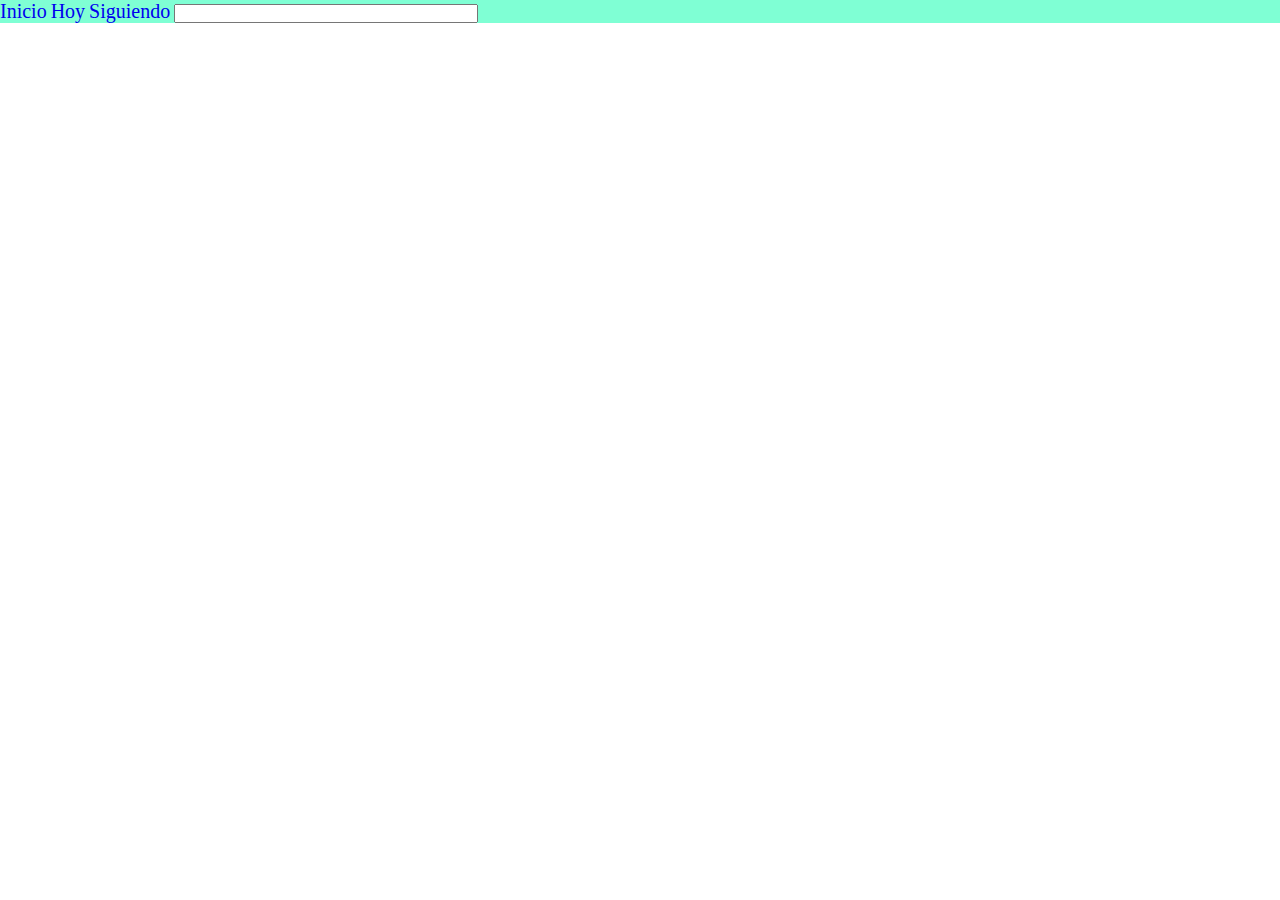
==== index.html @ 680ec71f "avance 1" ====
<!DOCTYPE html>
<html>
<head>
    <meta charset='utf-8'>
    <meta http-equiv='X-UA-Compatible' content='IE=edge'>
    <title>aprendiendo css</title>
    <meta name='viewport' content='width=device-width, initial-scale=1'>
    <link rel='stylesheet' type='text/css' media='screen' href='estilos.css'>
    <script src='main.js'></script>

</head>
<body>
   <header>
     <nav class="nav">
        <ul class="nav__ul">
            <ul class="nav__li"><a href="#">Inicio</a></ul>
            <ul class="nav__li"><a href="#">Hoy</a></ul>
            <ul class="nav__li"><a href="#">Siguiendo</a></ul>
            <ul class="nav__li"><input type="text" name="buscar"></ul>
            
        </ul>
     </nav>
   </header>
</body>
</html>
---- estilos.css ----
*{
    padding:0;
    margin: 0;
}
.nav{
    background-color: aquamarine;
}
.nav__li{
    display: inline-block;
    font-size: 20px;
    text-decoration: none;
 
}
.nav__li input{
    width: 300px;
    
}
.nav__li a{
    text-decoration: none;
}

.col{
    background-color: rebeccapurple;
}
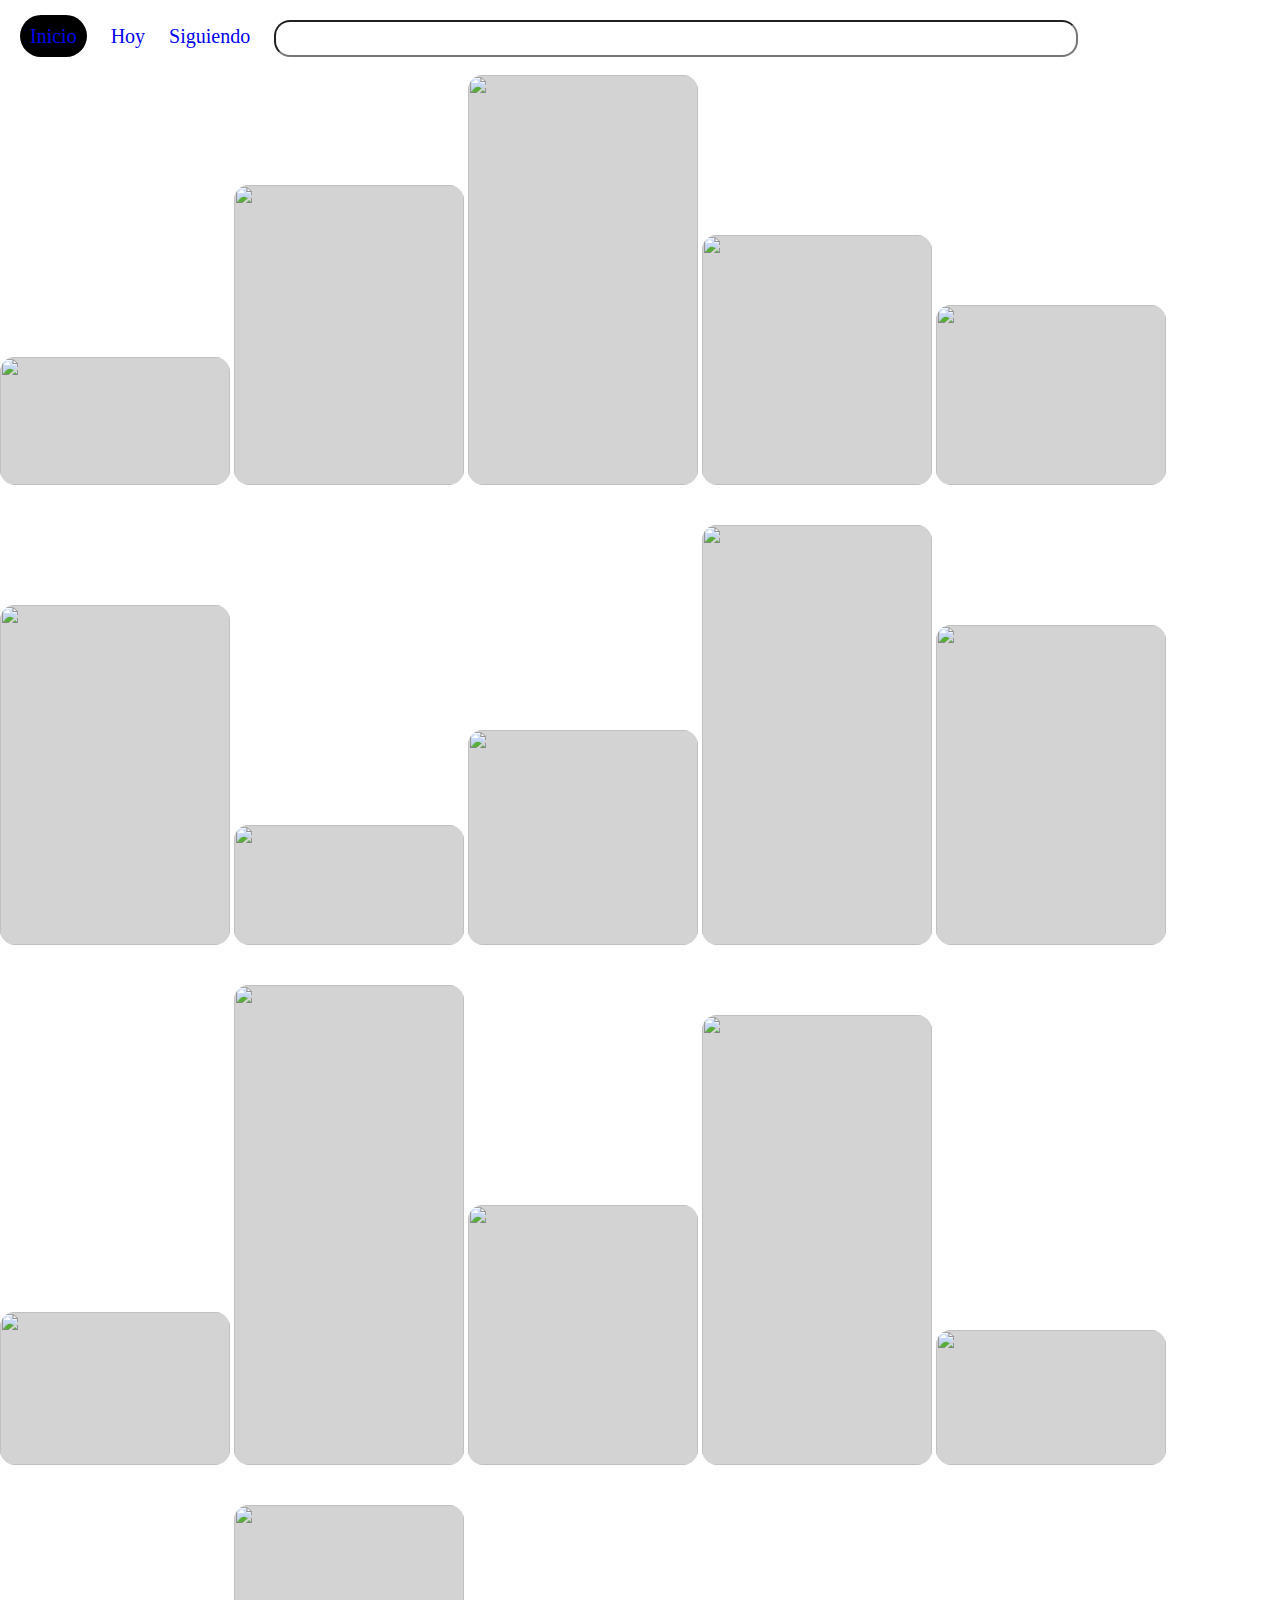
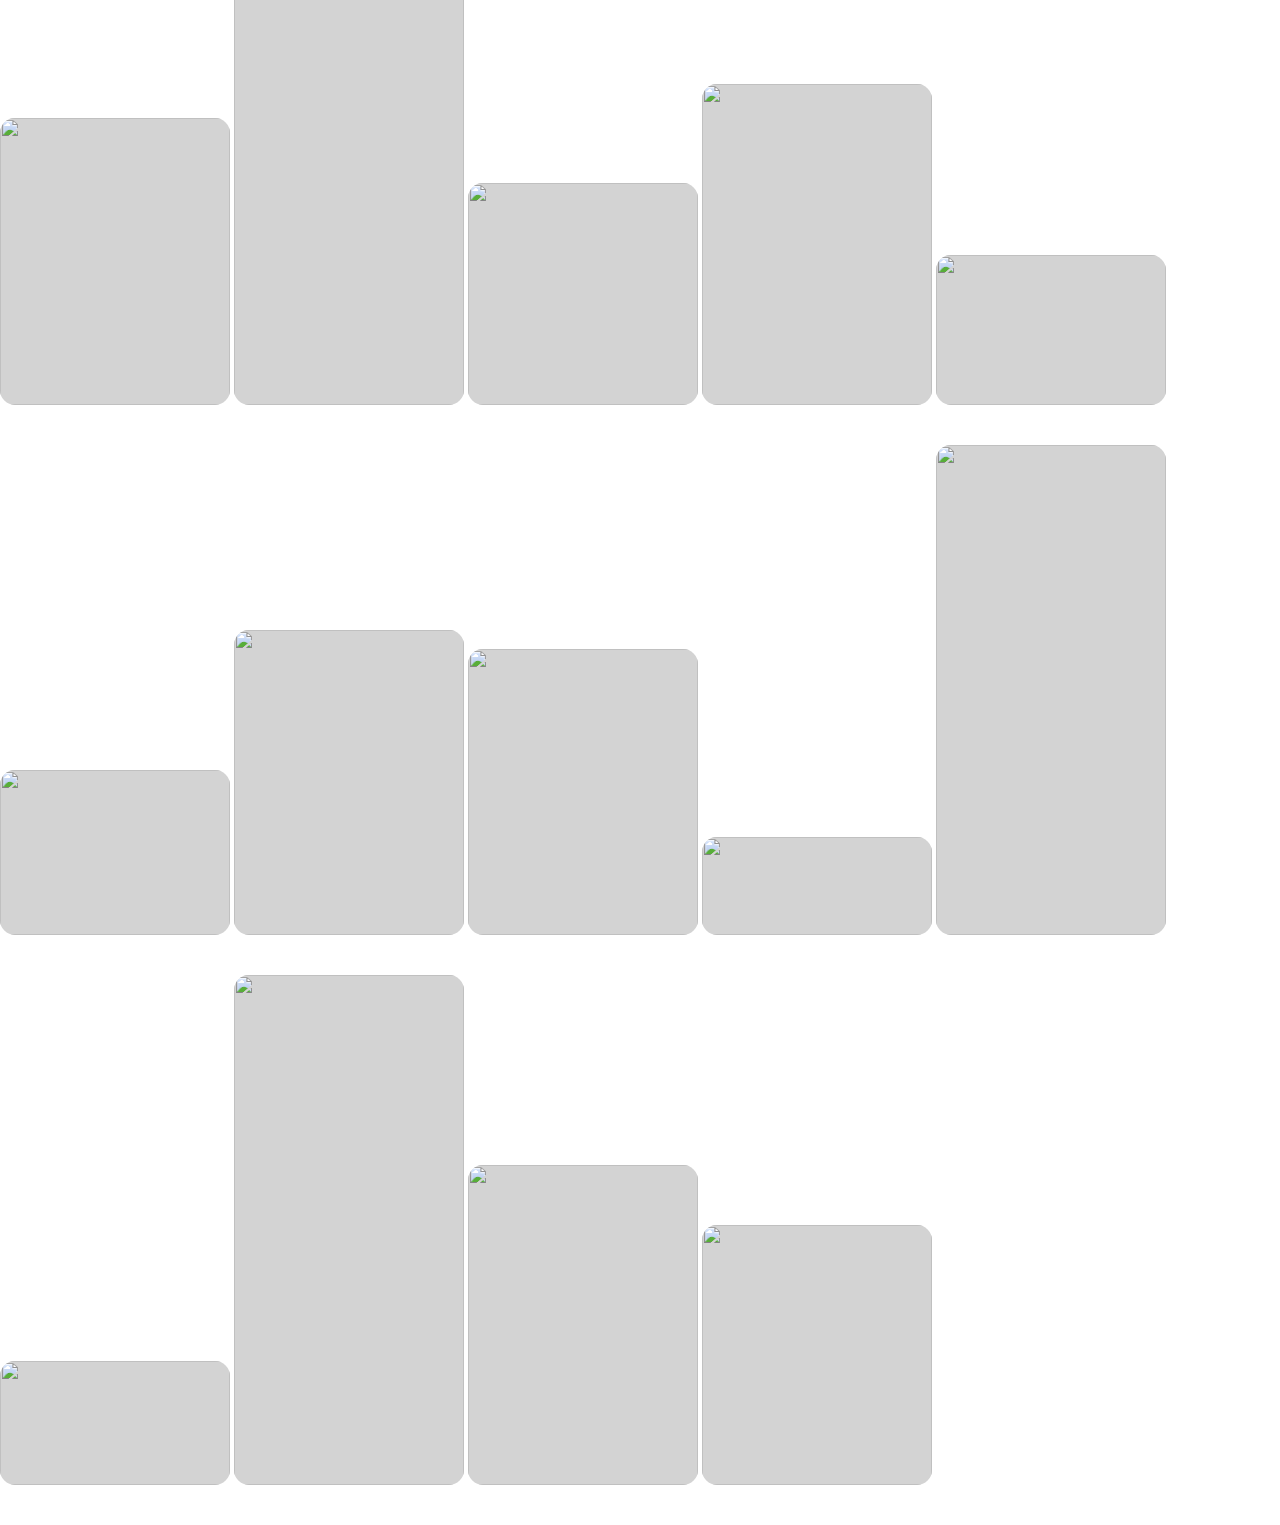
==== commit 623affe9: "Avance 2" ====
--- a/index.html
+++ b/index.html
@@ -7,19 +7,63 @@
     <meta name='viewport' content='width=device-width, initial-scale=1'>
     <link rel='stylesheet' type='text/css' media='screen' href='estilos.css'>
     <script src='main.js'></script>
-
+    <script src="https://kit.fontawesome.com/62ea397d3a.js" crossorigin="anonymous"></script>
 </head>
 <body>
    <header>
      <nav class="nav">
         <ul class="nav__ul">
-            <ul class="nav__li"><a href="#">Inicio</a></ul>
+            <ul class="nav__li"><a class="col" href="#">Inicio</a></ul>
             <ul class="nav__li"><a href="#">Hoy</a></ul>
             <ul class="nav__li"><a href="#">Siguiendo</a></ul>
-            <ul class="nav__li"><input type="text" name="buscar"></ul>
-            
+            <ul class="nav__li"><input type="text" aria-placeholder="Buscar"></input></ul>
+            <ul class="nav__li"><i class="fas fa-bell" href="#"></i></ul>
+            <ul class="nav__li"><i class="fas fa-comment-dots" href="#"></i></ul>
+            <ul class="nav__li"><img class="fas fa-comment-dots" href="#"></img></ul>
         </ul>
      </nav>
    </header>
+   <div class="grid-container">
+    <img class="grid-item" src="https://picsum.photos/230/128.jpg" width="230" height="128" />
+    <img class="grid-item" src="https://picsum.photos/230/300.jpg" width="230" height="300" />
+    <img class="grid-item" src="https://picsum.photos/230/410.jpg" width="230" height="410" />
+    <img class="grid-item" src="https://picsum.photos/230/250.jpg" width="230" height="250" />
+    <img class="grid-item" src="https://picsum.photos/230/180.jpg" width="230" height="180" />
+    <img class="grid-item" src="https://picsum.photos/230/340.jpg" width="230" height="340" />
+    <img class="grid-item" src="https://picsum.photos/230/120.jpg" width="230" height="120" />
+    <img class="grid-item" src="https://picsum.photos/230/215.jpg" width="230" height="215" />
+    <img class="grid-item" src="https://picsum.photos/230/420.jpg" width="230" height="420" />
+    <img class="grid-item" src="https://picsum.photos/230/320.jpg" width="230" height="320" />
+    <img class="grid-item" src="https://picsum.photos/230/153.jpg" width="230" height="153" />
+    <img class="grid-item" src="https://picsum.photos/230/480.jpg" width="230" height="480" />
+    <img class="grid-item" src="https://picsum.photos/230/260.jpg" width="230" height="260" />
+    <img class="grid-item" src="https://picsum.photos/230/450.jpg" width="230" height="450" />
+    <img class="grid-item" src="https://picsum.photos/230/135.jpg" width="230" height="135" />
+    <img class="grid-item" src="https://picsum.photos/230/287.jpg" width="230" height="287" />
+    <img class="grid-item" src="https://picsum.photos/230/500.jpg" width="230" height="500" />
+    <img class="grid-item" src="https://picsum.photos/230/222.jpg" width="230" height="222" />
+    <img class="grid-item" src="https://picsum.photos/230/321.jpg" width="230" height="321" />
+    <img class="grid-item" src="https://picsum.photos/230/150.jpg" width="230" height="150" />
+    <img class="grid-item" src="https://picsum.photos/230/165.jpg" width="230" height="165" />
+    <img class="grid-item" src="https://picsum.photos/230/305.jpg" width="230" height="305" />
+    <img class="grid-item" src="https://picsum.photos/230/286.jpg" width="230" height="286" />
+    <img class="grid-item" src="https://picsum.photos/230/98.jpg" width="230" height="98" />
+    <img class="grid-item" src="https://picsum.photos/230/490.jpg" width="230" height="490" />
+    <img class="grid-item" src="https://picsum.photos/230/124.jpg" width="230" height="124" />
+    <img class="grid-item" src="https://picsum.photos/230/510.jpg" width="230" height="510" />
+    <img class="grid-item" src="https://picsum.photos/230/320.jpg" width="230" height="320" />
+    <img class="grid-item" src="https://picsum.photos/230/260.jpg" width="230" height="260" />
+  </div>
+  <script src="https://unpkg.com/masonry-layout@4/dist/masonry.pkgd.js"></script>
+  <script>
+    var elem = document.querySelector(".grid-container");
+    var msnry = new Masonry(elem, {
+      // options
+      itemSelector: ".grid-item",
+      columnWidth: 230,
+      gutter: 20,
+      isFitWidth: true
+    });
+  </script>
 </body>
-</html>+</html>
--- a/estilos.css
+++ b/estilos.css
@@ -3,22 +3,51 @@
     margin: 0;
 }
 .nav{
-    background-color: aquamarine;
+    padding-top: 20px;
+    padding-bottom: 20px;
+    background-color: white;
 }
 .nav__li{
     display: inline-block;
     font-size: 20px;
     text-decoration: none;
- 
+    height: 30px;
 }
 .nav__li input{
-    width: 300px;
-    
+    width: 800px;
+    height: 33px;
+    border-radius: 16px;
+    margin-left: 20px;
 }
 .nav__li a{
     text-decoration: none;
+    margin-left: 20px;
 }
-
+.nav__li i{
+    margin-left: 20px;
+}
 .col{
-    background-color: rebeccapurple;
-}+    padding: 10px;
+    background-color: black;
+    border-radius: 22px;
+}
+.grid-container {
+    /* display: grid;
+    grid-template-columns: repeat(auto-fill, 230px);
+    gap: 20px;
+    justify-content: center; */
+    /* grid-template-rows: masonry; */
+    margin: 0 auto;
+  }
+  .grid-item {
+    width: 230px;
+    /* height: 200px;
+    object-fit: cover; */
+    margin-bottom: 40px;
+    border-radius: 15px;
+    cursor: zoom-in;
+    background-color: lightgray;
+  }
+  .grid-item:hover {
+    filter: opacity(0.9);
+  }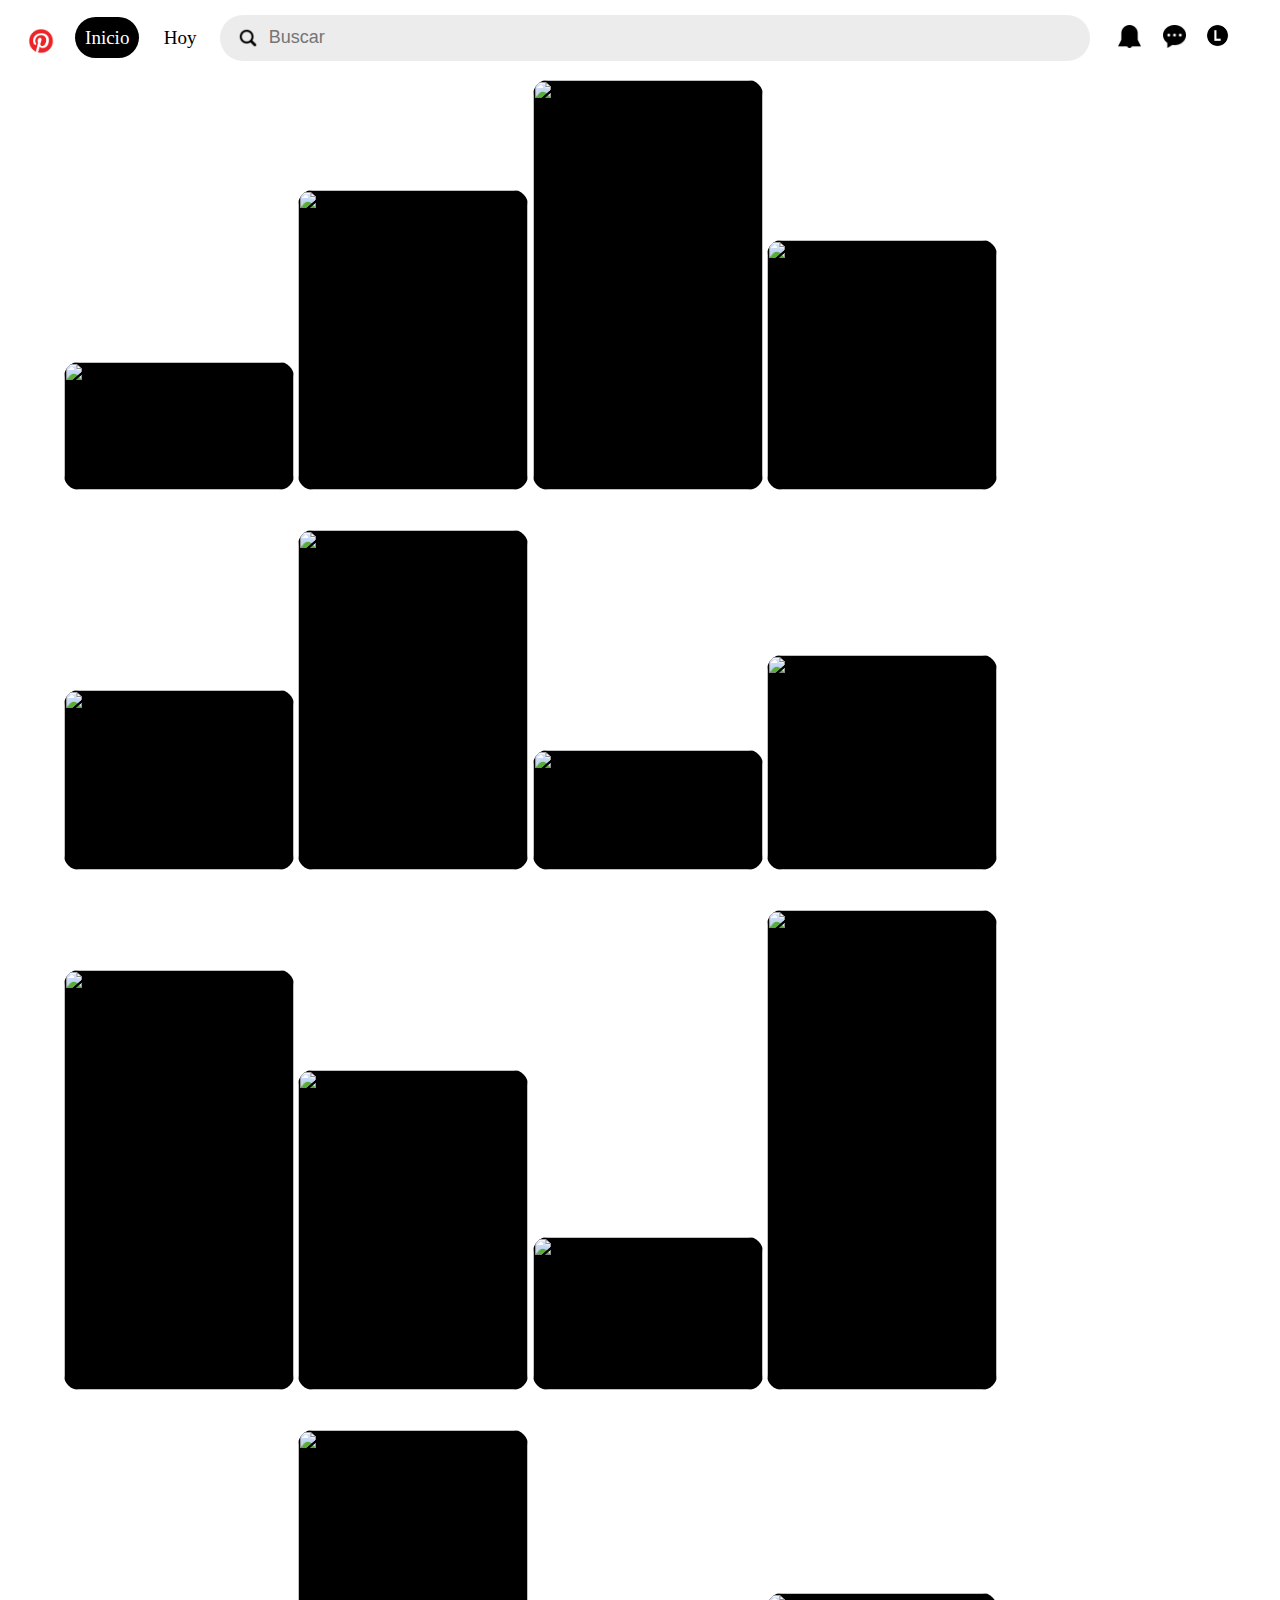
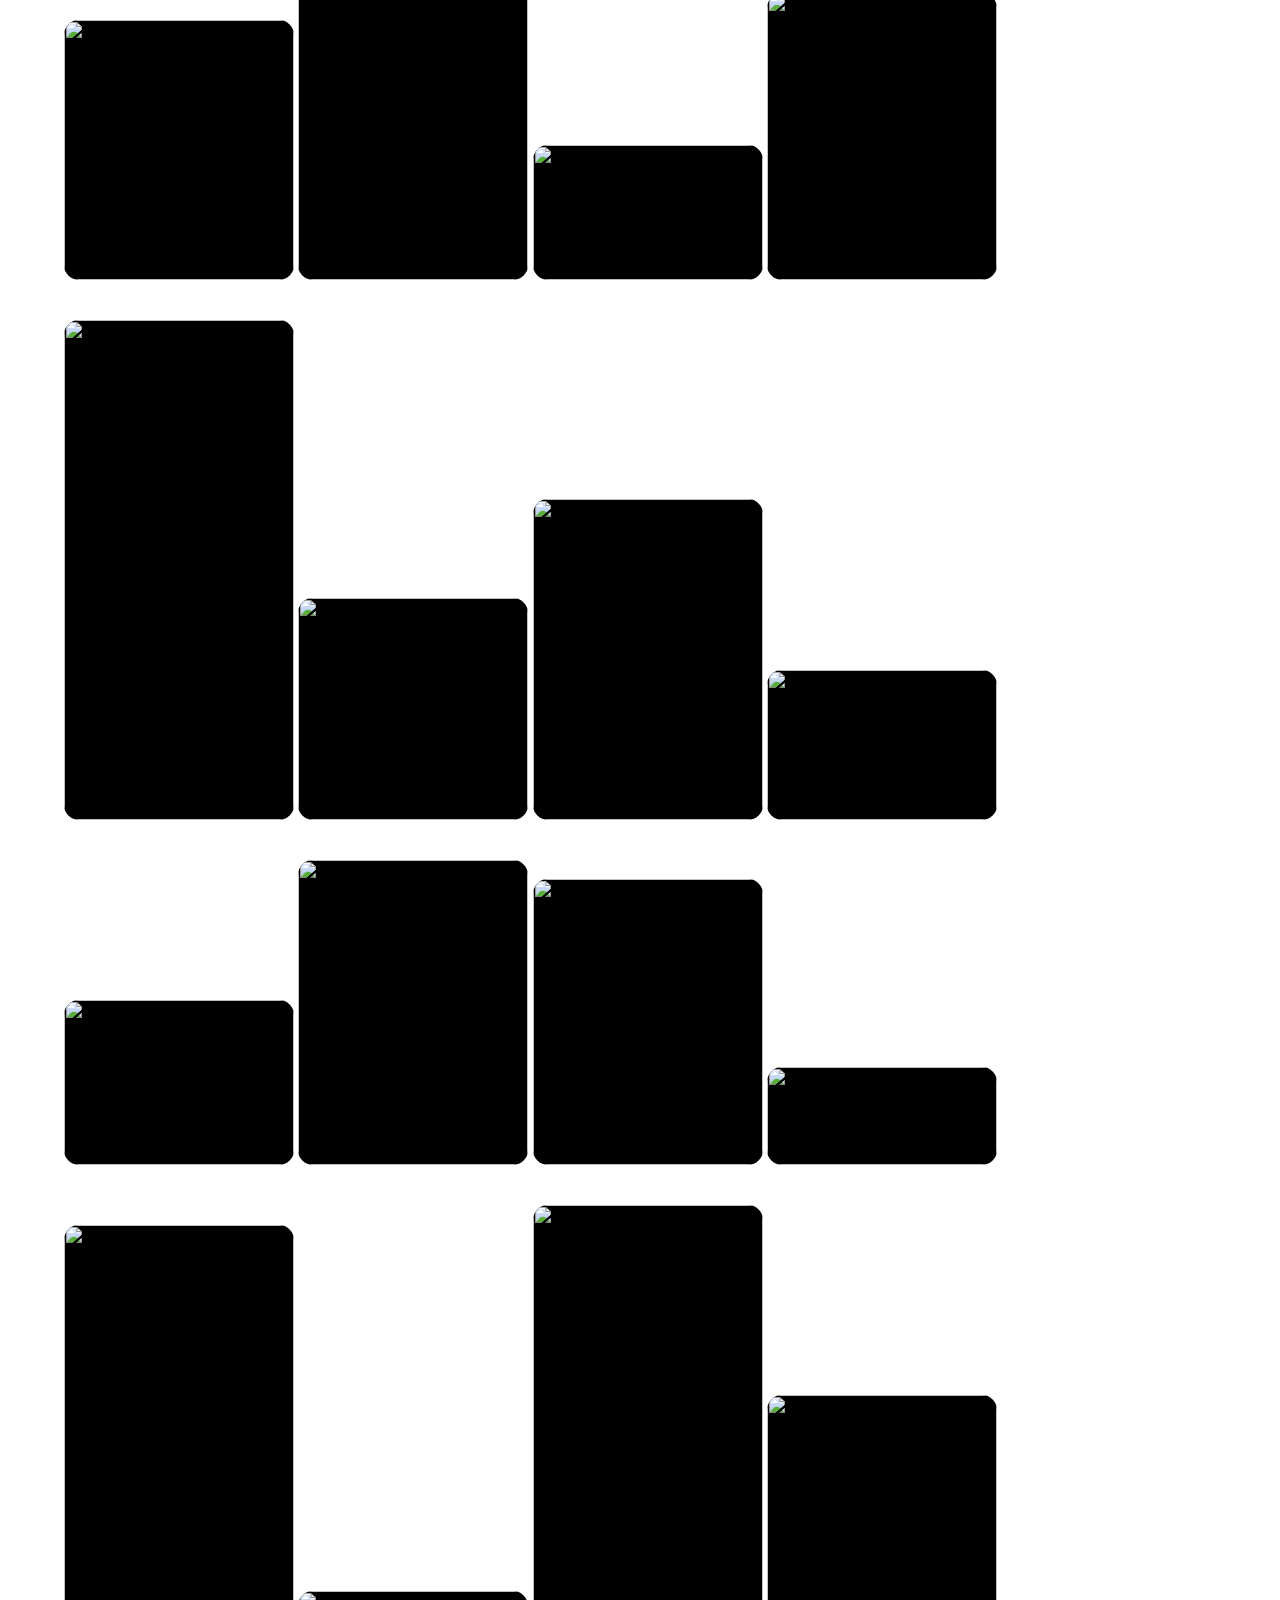
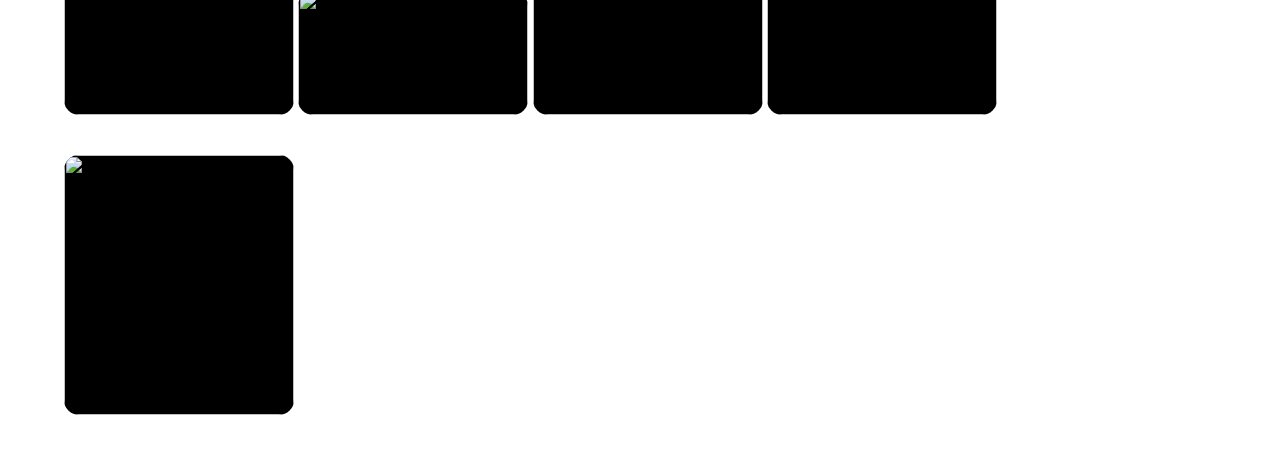
==== commit 63d89513: "primer commit" ====
--- a/index.html
+++ b/index.html
@@ -11,7 +11,7 @@
 </head>
 <body>
    <header>
-     <nav class="nav">
+     <!-- <nav class="nav">
         <ul class="nav__ul">
             <ul class="nav__li"><a class="col" href="#">Inicio</a></ul>
             <ul class="nav__li"><a href="#">Hoy</a></ul>
@@ -21,8 +21,35 @@
             <ul class="nav__li"><i class="fas fa-comment-dots" href="#"></i></ul>
             <ul class="nav__li"><img class="fas fa-comment-dots" href="#"></img></ul>
         </ul>
-     </nav>
+     </nav> -->
+     <nav>
+      <div class="menu">
+        <div class="logo">
+          <img src="pinterest.png" width="26" height="26" alt=""> 
+        </div>
+
+        <div class="pestañas">
+          <a class="col" href="#">Inicio</a>
+          <a class="hoy" href="#">Hoy</a>
+        </div>
+
+        <div class="buscar">
+          <form autocomplete="off">
+            <div>
+              <input type="text" placeholder="     Buscar" required>
+            </div>
+          </form>
+        </div>
+
+        <div class="siluetas">
+          <img class="bell" src="campana.png" width="23" height="23" alt="">
+          <img class="comment" src="comentario.png" width="23" height="23" alt="">
+          <img class="user" src="usuario.png" width="25" height="25" alt="">
+        </div>
+      </div>
+    </nav>
    </header>
+
    <div class="grid-container">
     <img class="grid-item" src="https://picsum.photos/230/128.jpg" width="230" height="128" />
     <img class="grid-item" src="https://picsum.photos/230/300.jpg" width="230" height="300" />
--- a/estilos.css
+++ b/estilos.css
@@ -1,53 +1,287 @@
 *{
+    margin: 0;
     padding:0;
-    margin: 0;
-}
-.nav{
-    padding-top: 20px;
-    padding-bottom: 20px;
+    box-sizing: border-box;
+    font-family: -apple-system, BlinkMacSystemFont, 'Segoe UI', Roboto, Oxygen, Ubuntu, Cantarell, 'Open Sans', 'Helvetica Neue', sans-serif
+}
+
+nav{
+    padding-top: 15px;
+    padding-bottom: 65px;
     background-color: white;
-}
-.nav__li{
+    position: fixed;
+    z-index: 30;
+    width: 100%;
+}
+header nav {
     display: inline-block;
-    font-size: 20px;
+    height: 80px;
+}
+
+.menu {
+    display: flex;
+    flex-direction: row;
+    justify-content: space-between;
+    align-items: center;
+    justify-content: space-between;
+}
+
+.logo{
+    margin-top: 10px;
+    margin-left: 28px;
+    object-fit: contain;
+}
+
+.col{
     text-decoration: none;
-    height: 30px;
-}
-.nav__li input{
-    width: 800px;
-    height: 33px;
-    border-radius: 16px;
-    margin-left: 20px;
-}
-.nav__li a{
+    color: white;
+    font-family: Roboto;
+    font-size: 19px;
+    margin-left: -7px;
+    padding: 10px;
+
+    background-color: black;
+    border-radius: 100px;
+    width: 20px;
+    height: 48px;
+}
+
+.hoy{
     text-decoration: none;
-    margin-left: 20px;
-}
-.nav__li i{
-    margin-left: 20px;
-}
-.col{
+    color: black;
+    font-family: Roboto;
+    font-size: 19px;
     padding: 10px;
-    background-color: black;
-    border-radius: 22px;
-}
-.grid-container {
+    margin-left: 10px;
+}
+
+form{
+    margin: auto;
+}
+
+form input{
+    border: none;
+    background: transparent;
+    background-image: url(lupa3.png);
+    padding-left: 24px;
+    background-size: 22px;
+    background-position-y: center;
+    background-position-x: 2%;
+    background-repeat: no-repeat;
+    width: 6px;
+    transition: all 0.1s;
+}
+
+.buscar input{
+    background-color: rgb(236, 236, 236);
+    width: 68vw;
+    height: 45.5px;
+    font-size: 18px;
+    outline: none;
+    border: none;
+    border-radius: 100px;
+    margin-left: -15px;
+}
+
+header nav.menu.siluetas {
+    display:flex;
+    justify-content: space-between;
+    flex-direction: row
+}
+
+.bell{
+    margin-right: 17px;
+}
+
+.comment{
+    margin-right: 15px;
+}
+
+.user{
+    margin-right: 50px;
+}
+
+.grid-container{
     /* display: grid;
     grid-template-columns: repeat(auto-fill, 230px);
     gap: 20px;
     justify-content: center; */
     /* grid-template-rows: masonry; */
     margin: 0 auto;
+    width: 90%;
+    justify-content: center;
+    padding-top: 80px;
   }
-  .grid-item {
+
+.grid-item {
     width: 230px;
     /* height: 200px;
     object-fit: cover; */
     margin-bottom: 40px;
     border-radius: 15px;
     cursor: zoom-in;
-    background-color: lightgray;
+    background-color: black;
   }
   .grid-item:hover {
-    filter: opacity(0.9);
-  }+    filter: opacity(0.7);
+  }
+
+
+  @media (max-width: 1170px){
+    .menu{
+        background: white;
+    }
+    .col{
+        margin-left: 10px;
+        font-size: 16px;
+    }
+    .hoy{
+        font-size: 16px;
+        margin-left: 2px;
+    }
+    .buscar input{
+        width: 48vw;
+        margin-left: px;
+    }
+
+
+    @media (max-width: 700px){
+        .menu{
+            background: white;
+        }
+        .col{
+            margin-left: 10px;
+            font-size: 13px;
+        }
+        .hoy{
+            font-size: 13px;
+            margin-left: 2px;
+        }
+        .buscar input{
+            width: 38vw;
+            height: 40px;
+            margin-left: px;
+            font-size: 14px;
+        }
+
+    @media (max-width: 580px){
+        .menu{
+            background: white;
+        }
+        .col{
+            margin-left: 10px;
+            font-size: 14px;
+        }
+        .hoy{
+            font-size: 14px;
+            margin-left: 2px;
+        }
+        .buscar input{
+            width: 28vw;
+            height: 40px;
+            margin-left: px;
+            font-size: 14px;
+        }
+
+    @media (max-width: 500px){
+        .menu{
+            background: white;
+        }
+        .col{
+            margin-left: 10px;
+            font-size: 14px;
+        }
+        .hoy{
+            font-size: 14px;
+            margin-left: 2px;
+        }
+        .buscar input{
+            width: 5vw;
+            height: 40px;
+            margin-left: px;
+            font-size: 14px;
+        }
+    
+    @media (max-width: 390px){
+        .menu{
+            background: white;
+        }
+        .col{
+            margin-left: 1px;
+            font-size: 14px;
+        }
+        .hoy{
+            font-size: 14px;
+            margin-left: -8px;
+        }
+        .buscar input{
+            width: 5vw;
+            height: 40px;
+            margin-left: px;
+            font-size: 14px;
+        }
+
+    @media (max-width: 385px){
+        .menu{
+            background: white;
+        }
+        .col{
+            margin-left: 1px;
+            font-size: 14px;
+        }
+        .hoy{
+            font-size: 14px;
+            margin-left: -8px;
+        }
+        .buscar input{
+            width: 5vw;
+            height: 40px;
+            margin-left: px;
+            font-size: 14px;
+        }
+        .bell{
+            margin-right: 5px;
+        }
+        
+        .comment{
+            margin-right: 6px;
+        }
+        
+        .user{
+            margin-right: 30px;
+        }
+
+    @media (max-width: 320px){
+        .menu{
+            background: white;
+        }
+        .col{
+            margin-left: -3px;
+            font-size: 14px;
+        }
+        .hoy{
+            font-size: 14px;
+            margin-left: -8px;
+        }
+        .buscar input{
+            width: 5vw;
+            height: 40px;
+            margin-left: px;
+            font-size: 14px;
+        }
+        .bell{
+            margin-right: 5px;
+        }
+        
+        .comment{
+            margin-right: 5px;
+        }
+        
+        .user{
+            margin-right: 15px;
+        }
+        .logo{
+            margin-top: 10px;
+            margin-left: 16px;
+        }
+
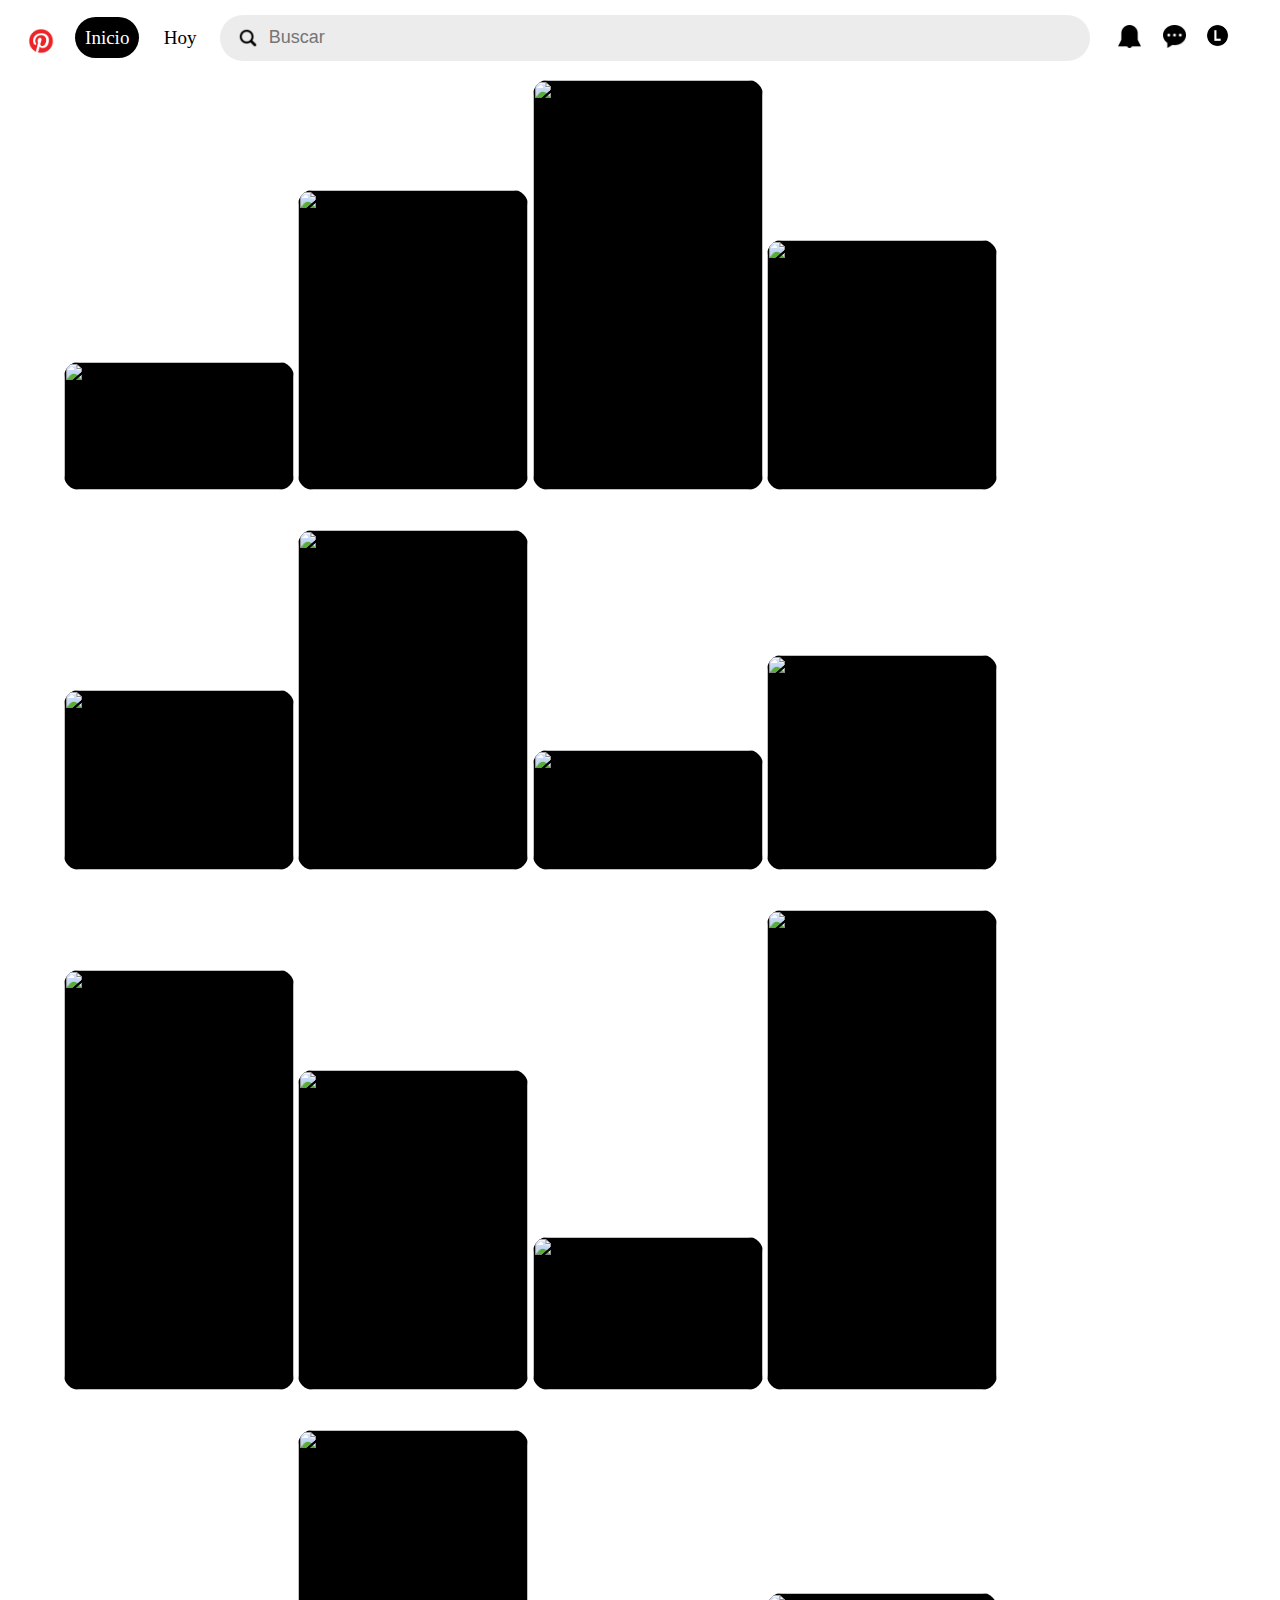
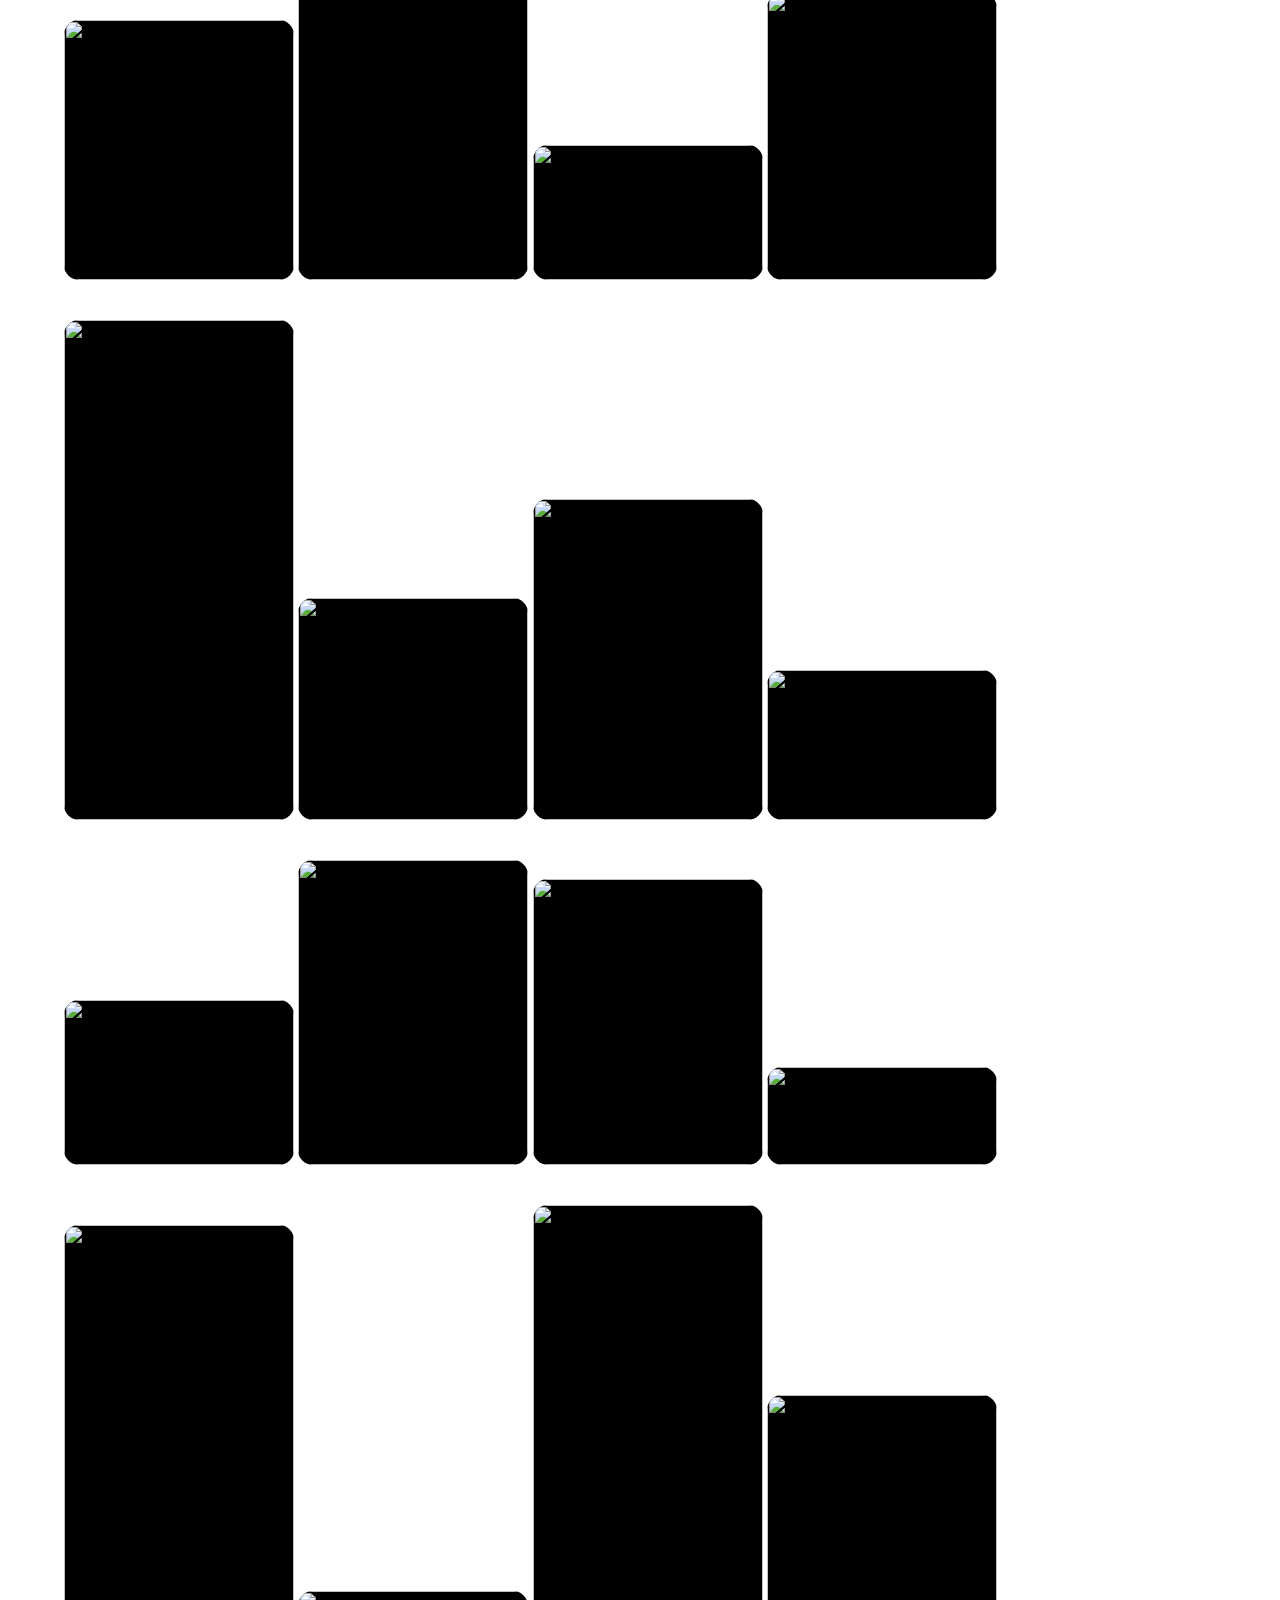
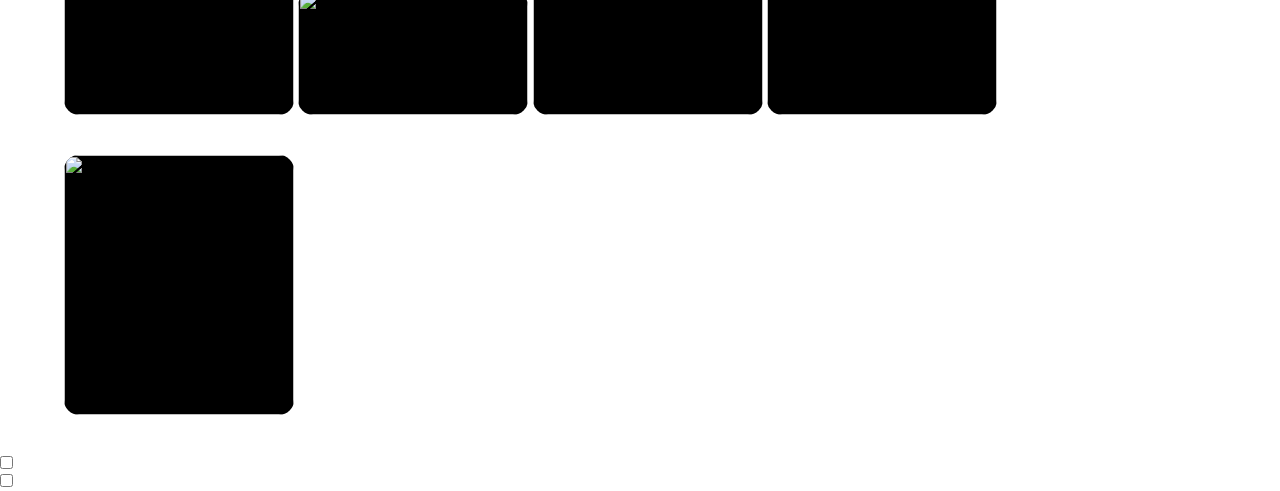
==== commit 5061e912: "segundo commit" ====
--- a/index.html
+++ b/index.html
@@ -5,9 +5,9 @@
     <meta http-equiv='X-UA-Compatible' content='IE=edge'>
     <title>aprendiendo css</title>
     <meta name='viewport' content='width=device-width, initial-scale=1'>
+    <link rel="stylesheet" href="css/fontello.css">
     <link rel='stylesheet' type='text/css' media='screen' href='estilos.css'>
     <script src='main.js'></script>
-    <script src="https://kit.fontawesome.com/62ea397d3a.js" crossorigin="anonymous"></script>
 </head>
 <body>
    <header>
@@ -92,5 +92,17 @@
       isFitWidth: true
     });
   </script>
+
+  <div class="container-boton">
+    <input type="checkbox" id="btn-plus">
+    <div class="btn-plus">
+      <label for="btn-plus" class="icon-plus"></label>
+    </div>
+
+    <input type="checkbox" id="btn-help">
+    <div class="btn-help">
+      <label for="btn-help" class="icon-help"></label>
+    </div>
+  </div>
 </body>
 </html>
